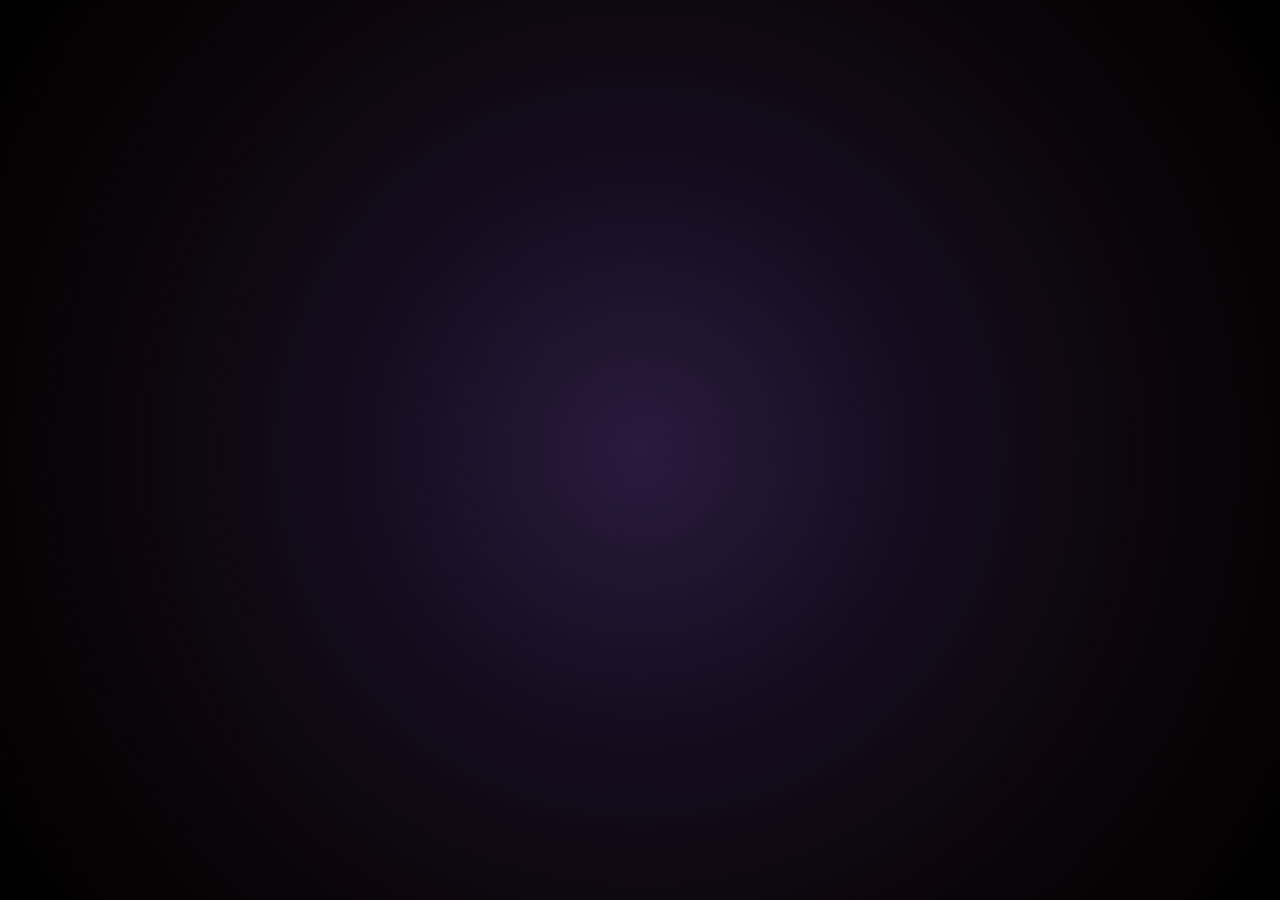
==== Test1.html @ f2a34b1b "Refactor HTML to use external stylesheet Removed inline styles and added a link to an external style" ====
<!DOCTYPE html>
<html lang="en">
<head>
<meta charset="UTF-8">
<meta name="viewport" content="width=device-width, initial-scale=1">
<title>Test1 | Lunezo79</title>
<link rel="stylesheet" href="style.css">
</head>
<body>

  <div class="project-container">
    <a href="index.html" class="back-link">← Back to portfolio</a>
    <h1>Test1</h1>
    <p>Full detailed description of this project goes here. Talk about what it does, what systems you built (scripting, UI, building), what challenges you solved, and any tools/technologies used.</p>
    <p>You can add as many paragraphs as you want, or embed screenshots/videos here too.</p>
  </div>

</body>
</html>
---- style.css ----
* {
    margin: 0;
    padding: 0;
    box-sizing: border-box;
  }

  html {
    scroll-behavior: smooth;
  }

  body {
    background: radial-gradient(circle at center, #2a1a3d 0%, #150d1f 35%, #0a0508 70%, #000000 100%);
    background-attachment: fixed;
    color: #111;
    font-family: 'Segoe UI', Arial, sans-serif;
    min-height: 100vh;
    user-select: none;
    -webkit-user-select: none;
    -moz-user-select: none;
    -ms-user-select: none;
    opacity: 0;
    transition: opacity 0.4s ease;
  }

  body.loaded {
    opacity: 1;
  }

  body.fade-out {
    opacity: 0;
  }

  #projects-section, #skills-section {
    transition: opacity 0.35s ease;
  }

  #projects-section.fading, #skills-section.fading {
    opacity: 0;
  }

  nav {
    position: sticky;
    top: 0;
    z-index: 999;
    display: flex;
    justify-content: center;
    gap: 30px;
    background-color: rgba(10, 5, 8, 0.85);
    backdrop-filter: blur(6px);
    border-bottom: 1px solid rgba(255, 255, 255, 0.15);
    padding: 16px 20px;
  }

  nav a {
    color: #ffffff;
    text-decoration: none;
    font-size: 0.95rem;
    letter-spacing: 0.5px;
    opacity: 0.8;
    transition: opacity 0.25s ease;
    cursor: pointer;
  }

  nav a:hover {
    opacity: 1;
    text-decoration: underline;
  }

  nav a.active {
    opacity: 1;
    position: relative;
  }

  nav a.active::after {
    content: "";
    position: absolute;
    left: 0;
    right: 0;
    bottom: -17px;
    height: 3px;
    background: rgba(255, 255, 255, 0.9);
    box-shadow: 0 0 10px rgba(255, 255, 255, 0.8), 0 0 20px rgba(255, 255, 255, 0.5);
    border-radius: 2px;
  }

  .profile-pic {
    width: 130px;
    height: 130px;
    border-radius: 50%;
    object-fit: cover;
    border: 3px solid rgba(255, 255, 255, 0.5);
    box-shadow: 0 0 20px rgba(255, 255, 255, 0.25);
    margin-bottom: 20px;
  }

  header {
    text-align: center;
    padding: 60px 20px 40px;
    color: #ffffff;
  }

  header h1 {
    font-size: 2.5rem;
    letter-spacing: 1px;
  }

  header h1 a {
    color: #ffffff;
    text-decoration: none;
  }

  header h1 a:hover {
    text-decoration: underline;
  }

  header p {
    color: #aaaaaa;
    margin-top: 10px;
    font-size: 1.1rem;
  }

  .container {
    max-width: 1100px;
    margin: 0 auto;
    padding: 20px;
  }

  .grid {
    display: grid;
    grid-template-columns: repeat(auto-fit, minmax(280px, 1fr));
    gap: 25px;
    margin-bottom: 50px;
  }

  .box-link {
    text-decoration: none;
    color: inherit;
    display: block;
  }

  .box {
    background-color: #3b1f52;
    border: 1px solid rgba(255, 255, 255, 0.15);
    border-radius: 10px;
    padding: 20px;
    box-shadow: 0 4px 15px rgba(0,0,0,0.4);
    color: #ffffff;
    transition: transform 0.35s ease, box-shadow 0.35s ease, border-color 0.35s ease;
  }

  .box:hover {
    transform: translateY(-8px) scale(1.03);
    border-color: rgba(255, 255, 255, 0.6);
    box-shadow: 0 0 25px rgba(255, 255, 255, 0.35), 0 15px 30px rgba(0,0,0,0.5);
  }

  .box h2 {
    font-size: 1.3rem;
    margin-bottom: 8px;
    color: #ffffff;
  }

  .box p {
    font-size: 0.95rem;
    color: #d9d3e0;
    line-height: 1.4;
  }

  .section-title {
    color: #ffffff;
    font-size: 1.6rem;
    margin: 40px 0 20px;
    border-left: 4px solid #ffffff;
    padding-left: 12px;
    scroll-margin-top: 80px;
  }

  footer {
    text-align: center;
    color: #666666;
    padding: 30px;
    font-size: 0.9rem;
  }

  #status-card {
    position: fixed;
    top: 80px;
    left: 20px;
    z-index: 1000;
    max-width: 220px;
    padding: 12px 16px;
  }

  #status-card:hover {
    transform: none;
    border-color: rgba(255, 255, 255, 0.15);
    box-shadow: 0 4px 15px rgba(0,0,0,0.4);
  }

  #status-card h2 {
    font-size: 1rem;
    margin-bottom: 4px;
  }

  #status-card p {
    font-size: 0.8rem;
  }

  #status-dot {
    display: inline-block;
    width: 12px;
    height: 12px;
    border-radius: 50%;
    margin-right: 8px;
    vertical-align: middle;
  }

  .dot-online { background-color: #23a55a; box-shadow: 0 0 8px #23a55a; }
  .dot-idle { background-color: #f0b232; box-shadow: 0 0 8px #f0b232; }
  .dot-dnd { background-color: #f23f43; box-shadow: 0 0 8px #f23f43; }
  .dot-offline { background-color: #80848e; box-shadow: 0 0 8px #80848e; }

  /* Project detail pages (Test1.html, Test2.html, etc.)
     Namespaced under .project-container so it never collides
     with the home page's .container / h1 / p rules above. */
  .project-container {
    max-width: 800px;
    margin: 0 auto;
    padding: 60px 20px;
  }

  .project-container a.back-link {
    color: #ffffff;
    text-decoration: none;
    font-size: 0.95rem;
    opacity: 0.7;
  }

  .project-container a.back-link:hover {
    opacity: 1;
    text-decoration: underline;
  }

  .project-container h1 {
    margin: 20px 0 10px;
    font-size: 2.2rem;
    color: #ffffff;
  }

  .project-container p {
    line-height: 1.6;
    color: #d9d3e0;
    margin-bottom: 15px;
  }

  /* Touch devices can't hover, so give a tap-feedback equivalent */
  @media (hover: none) {
    .box:active {
      transform: translateY(-4px) scale(1.02);
      border-color: rgba(255, 255, 255, 0.6);
      box-shadow: 0 0 20px rgba(255, 255, 255, 0.3), 0 10px 20px rgba(0,0,0,0.5);
    }
  }

  @media (max-width: 640px) {
    nav {
      gap: 6px;
      padding: 10px 8px;
      justify-content: space-evenly;
    }

    nav a {
      font-size: 0.85rem;
      padding: 10px 8px;
      flex: 1;
      text-align: center;
    }

    nav a.active::after {
      bottom: -11px;
    }

    /* Un-fix the status card on mobile so it flows in the page
       instead of floating over the header/profile pic */
    #status-card {
      position: static;
      max-width: none;
      width: calc(100% - 30px);
      margin: 15px auto 0;
    }

    header {
      padding: 25px 15px 20px;
    }

    .profile-pic {
      width: 100px;
      height: 100px;
    }

    header h1 {
      font-size: 1.7rem;
    }

    header p {
      font-size: 0.95rem;
      padding: 0 10px;
    }

    .container {
      padding: 15px;
    }

    .grid {
      grid-template-columns: 1fr;
      gap: 16px;
      margin-bottom: 35px;
    }

    .section-title {
      font-size: 1.35rem;
      margin: 28px 0 16px;
    }

    .box {
      padding: 18px;
    }

    .project-container {
      padding: 30px 15px;
    }

    .project-container h1 {
      font-size: 1.6rem;
    }

    .project-container p {
      font-size: 0.95rem;
    }
  }
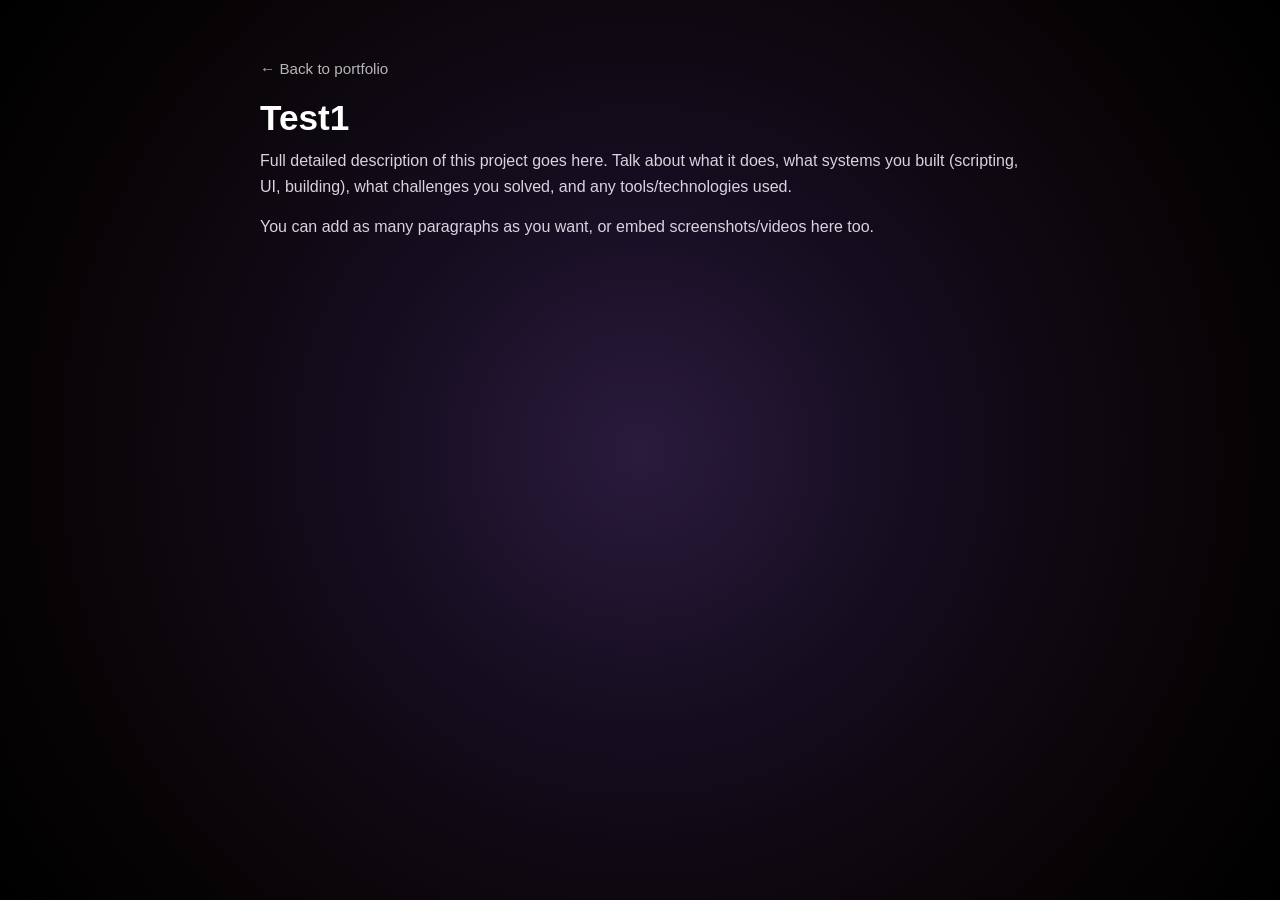
==== commit 08c77de6: "Update Test1.html" ====
--- a/Test1.html
+++ b/Test1.html
@@ -2,13 +2,51 @@
 <html lang="en">
 <head>
 <meta charset="UTF-8">
-<meta name="viewport" content="width=device-width, initial-scale=1">
 <title>Test1 | Lunezo79</title>
-<link rel="stylesheet" href="style.css">
+<style>
+  * { margin: 0; padding: 0; box-sizing: border-box; }
+
+  body {
+    background: radial-gradient(circle at center, #2a1a3d 0%, #150d1f 35%, #0a0508 70%, #000000 100%);
+    background-attachment: fixed;
+    color: #ffffff;
+    font-family: 'Segoe UI', Arial, sans-serif;
+    min-height: 100vh;
+  }
+
+  .container {
+    max-width: 800px;
+    margin: 0 auto;
+    padding: 60px 20px;
+  }
+
+  a.back-link {
+    color: #ffffff;
+    text-decoration: none;
+    font-size: 0.95rem;
+    opacity: 0.7;
+  }
+
+  a.back-link:hover {
+    opacity: 1;
+    text-decoration: underline;
+  }
+
+  h1 {
+    margin: 20px 0 10px;
+    font-size: 2.2rem;
+  }
+
+  p {
+    line-height: 1.6;
+    color: #d9d3e0;
+    margin-bottom: 15px;
+  }
+</style>
 </head>
 <body>
 
-  <div class="project-container">
+  <div class="container">
     <a href="index.html" class="back-link">← Back to portfolio</a>
     <h1>Test1</h1>
     <p>Full detailed description of this project goes here. Talk about what it does, what systems you built (scripting, UI, building), what challenges you solved, and any tools/technologies used.</p>
